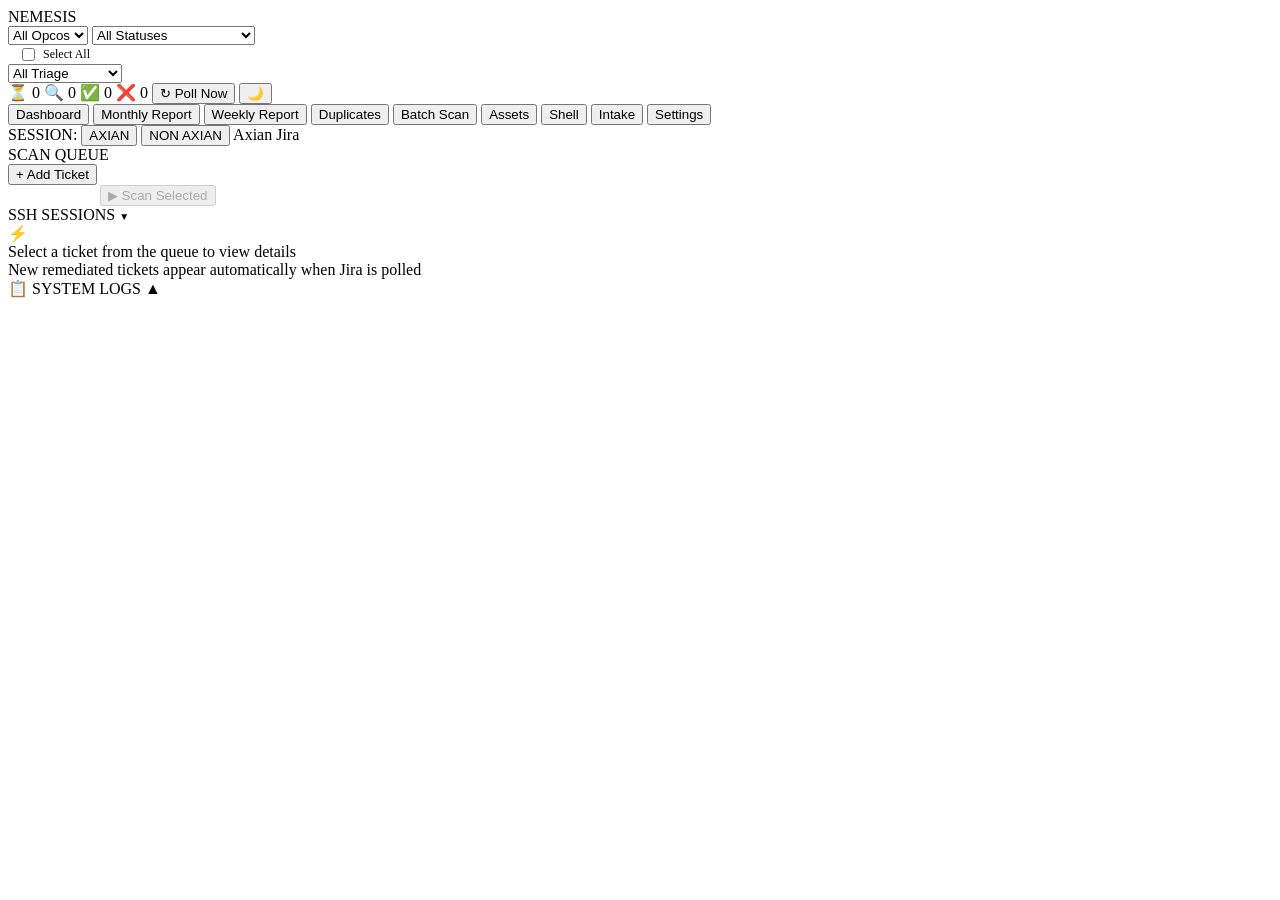
==== frontend/index.html @ eec04802 "feat: separated manual jobs pane, fixed select-all bug, and fixed jira v2 fallback logic" ====
<!DOCTYPE html>
<html lang="en">
<head>
  <meta charset="UTF-8">
  <meta name="viewport" content="width=device-width, initial-scale=1.0">
  <title>Nemesis</title>
  <link rel="stylesheet" href="/static/style.css">
  <link rel="stylesheet" href="/static/vendor/xterm/xterm.css">
</head>
<body>

  <!-- HEADER -->
  <header>
    <div class="header-left">
      <span class="logo">NEMESIS</span>
    </div>
    <div class="header-center" id="dashboardControls">
      <select id="clientFilter">
        <option value="">All Opcos</option>
      </select>
      <select id="statusFilter">
        <option value="">All Statuses</option>
        <option value="queued">⚡ Auto-scan (Queued)</option>
        <option value="manual">🖐 Manual Review</option>
        <option value="scanning">Scanning</option>
        <option value="completed">Completed</option>
        <option value="error">Error</option>
        <optgroup label="By Verdict">
          <option value="fixed">✅ Fixed</option>
          <option value="not_fixed">❌ Not Fixed</option>
          <option value="inconclusive">⚠️ Inconclusive</option>
        </optgroup>
      </select>
      <label style="display:flex; align-items:center; gap:5px; font-size:12px; margin-left:10px; color:var(--text); cursor:pointer;">
        <input type="checkbox" id="selectAllJobs" onchange="toggleSelectAll(this.checked)"> Select All
      </label>
      <select id="triageFilter">
        <option value="">All Triage</option>
        <option value="closed">🟢 Likely Fixed</option>
        <option value="open">🔴 Still Open</option>
        <option value="host_down">⚠️ Host Down</option>
        <option value="error">⚠️ Triage Error</option>
        <option value="none">Not Triaged</option>
      </select>
    </div>
    <div class="header-right" id="dashboardStats">
      <span class="stat-badge" id="statQueued">⏳ 0</span>
      <span class="stat-badge scanning" id="statScanning">🔍 0</span>
      <span class="stat-badge done" id="statDone">✅ 0</span>
      <span class="stat-badge err" id="statErr">❌ 0</span>
      <button class="btn btn-secondary btn-sm" id="pollNowBtn" onclick="forcePoll()">↻ Poll Now</button>
      <button class="btn btn-secondary btn-sm" id="themeBtn" onclick="toggleTheme()" title="Toggle light/dark mode">🌙</button>
    </div>
  </header>

  <!-- NAV TABS BAR -->
  <nav class="nav-bar">
    <button class="nav-tab active" id="tabDashboard" onclick="switchTab('dashboard')">Dashboard</button>
    <button class="nav-tab" id="tabReport" onclick="switchTab('report')">Monthly Report</button>
    <button class="nav-tab" id="tabWeekly" onclick="switchTab('weekly')">Weekly Report</button>
    <button class="nav-tab" id="tabDuplicates" onclick="switchTab('duplicates')">Duplicates</button>
    <button class="nav-tab" id="tabBatchScan" onclick="switchTab('batchscan')">Batch Scan</button>
    <button class="nav-tab" id="tabAssets" onclick="switchTab('assets')">Assets</button>
    <button class="nav-tab" id="tabShell" onclick="switchTab('shell')">Shell</button>
    <button class="nav-tab" id="tabIntake" onclick="switchTab('intake')">Intake</button>
    <button class="nav-tab" id="tabSettings" onclick="switchTab('settings')">Settings</button>
  </nav>

  <!-- SESSION SWITCHER -->
  <div class="session-bar" id="sessionBar">
    <span class="session-bar-label">SESSION:</span>
    <button id="btnSessionAxian" class="session-btn active" onclick="switchSession('axian')">AXIAN</button>
    <button id="btnSessionNonAxian" class="session-btn" onclick="switchSession('non_axian')">NON AXIAN</button>
    <span class="session-active-label" id="sessionActiveLabel">Axian Jira</span>
  </div>

  <!-- MAIN LAYOUT -->
  <div class="layout">

    <!-- LEFT: JOB QUEUE -->
    <div class="panel-left">
      <div class="panel-toolbar panel-toolbar-2row">
        <span class="panel-title">SCAN QUEUE</span>
        <div class="panel-toolbar-actions">
          <button class="btn btn-sm btn-secondary" onclick="openAddTicket()" title="Add tickets by key">+ Add Ticket</button>
          <button class="btn btn-sm btn-secondary" id="triageAllBtn" style="display:none" onclick="triageAll()" title="Fast port-reachability check — flags likely-fixed tickets before running full scans">⚡ Triage All</button>
          <button class="btn btn-sm btn-red" id="stopTriageBtn" style="display:none" onclick="stopAllTriage()" title="Cancel pending triage checks that haven't started yet">⏹ Stop Triage</button>
          <button class="btn btn-sm btn-green" id="triageTransitionBtn" style="display:none" onclick="openTriageTransitionModal()" title="Transition all likely-fixed (port closed) tickets straight to Fixed — no full scan">🟢 Transition Likely Fixed</button>
          <button class="btn btn-sm btn-green" id="transitionReadyBtn" style="display:none" onclick="openTransitionModal()">⚡ Transition Ready</button>
        </div>
      </div>
      <div class="panel-scan-bar">
        <button class="btn btn-sm btn-primary" id="scanAllBtn" style="visibility:hidden" onclick="scanAll()">▶▶ Scan All</button>
        <button class="btn btn-sm btn-secondary" id="pauseSweepBtn" style="display:none" onclick="pauseSweep()">⏸ Pause Sweep</button>
        <button class="btn btn-sm btn-primary" id="resumeSweepBtn" style="display:none" onclick="resumeSweep()">▶ Resume Sweep</button>
        <button class="btn btn-sm btn-red" id="stopAllBtn" style="display:none" onclick="stopAllScans()">⏹ Stop All</button>
        <button class="btn btn-sm btn-primary" id="scanSelectedBtn" disabled>▶ Scan Selected</button>
      </div>

      <!-- Verdict stats bar -->
      <div id="verdictStats" class="verdict-stats-bar" style="display:none"></div>

      <!-- SSH Sessions -->
      <div class="ssh-panel" id="sshPanel">
        <div class="ssh-panel-header" id="sshToggle" onclick="toggleSshPanel()">
          <span class="panel-title">SSH SESSIONS</span>
          <span id="sshChevron" style="font-size:10px;color:var(--text-dim)">▼</span>
        </div>
        <div class="ssh-panel-body" id="sshPanelBody"></div>
      </div>

      <div id="jobList" class="job-list"></div>
    </div>

    <!-- RIGHT: JOB DETAIL -->
    <div class="panel-right" id="detailPanel">
      <div class="empty-state">
        <div class="empty-icon">⚡</div>
        <div>Select a ticket from the queue to view details</div>
        <div class="empty-sub">New remediated tickets appear automatically when Jira is polled</div>
      </div>
    </div>

  </div>

  <!-- MONTHLY REPORT VIEW -->
  <div id="reportView" style="display:none; flex:1; overflow-y:auto; padding:28px 32px; background:var(--bg);">

    <div class="report-controls">
      <div style="display:flex;align-items:center;gap:12px;flex-wrap:wrap;">
        <div>
          <label class="report-label">Client</label>
          <select id="reportClient" class="report-select"></select>
        </div>
        <div>
          <label class="report-label">Month</label>
          <input type="month" id="reportMonth" class="report-month-input">
        </div>
        <button class="btn btn-primary" id="reportGenBtn" onclick="generateReport()" style="margin-top:18px">
          Generate Report
        </button>
      </div>
    </div>

    <div id="reportResults" style="margin-top:28px;"></div>

  </div>

  <!-- WEEKLY REPORT VIEW -->
  <div id="weeklyView" style="display:none; flex:1; overflow-y:auto; padding:28px 32px; background:var(--bg);">

    <div class="report-controls">
      <div style="display:flex;align-items:center;gap:12px;flex-wrap:wrap;">
        <div>
          <label class="report-label">Client</label>
          <select id="weeklyClient" class="report-select"></select>
        </div>
        <div>
          <label class="report-label">Any day in the week</label>
          <input type="date" id="weeklyWeek" class="report-month-input">
        </div>
        <button class="btn btn-primary" id="weeklyGenBtn" onclick="generateWeeklyReport()" style="margin-top:18px">
          Generate Report
        </button>
      </div>
    </div>

    <div id="weeklyResults" style="margin-top:28px;"></div>

  </div>

  <!-- DUPLICATES VIEW -->
  <div id="duplicatesView" style="display:none; flex:1; overflow-y:auto; padding:28px 32px; background:var(--bg); flex-direction:column;">

    <div class="report-controls">
      <div style="display:flex;align-items:center;gap:12px;flex-wrap:wrap;">
        <div>
          <label class="report-label">Client</label>
          <select id="duplicatesClient" class="report-select"></select>
        </div>
        <button class="btn btn-primary" id="duplicatesFindBtn"
                onclick="findDuplicates()" style="margin-top:18px">
          Find Duplicates
        </button>
      </div>
    </div>

    <div id="duplicatesResults" style="margin-top:28px;"></div>

  </div>

  <!-- BATCH SCAN VIEW -->
  <div id="batchScanView" style="display:none; flex:1; overflow-y:auto; padding:28px 32px; background:var(--bg); flex-direction:column;">

    <div class="report-controls">
      <div style="display:flex;align-items:center;gap:12px;flex-wrap:wrap;">
        <div>
          <label class="report-label">Client (SSH connection)</label>
          <select id="batchClient" class="report-select"></select>
        </div>
        <div>
          <label class="report-label">Scan Rule</label>
          <select id="batchRule" class="report-select" style="width:280px">
            <option value="">Loading rules…</option>
          </select>
        </div>
        <div>
          <label class="report-label">File — Excel (.xlsx) or CSV (IP/Hostname + Port columns)</label>
          <input type="file" id="batchFile" accept=".xlsx,.xls,.csv" class="report-month-input" style="width:240px">
        </div>
        <button class="btn btn-primary" id="batchRunBtn" onclick="runBatchScan()" style="margin-top:18px">
          Run Scan
        </button>
        <button class="btn btn-danger" id="batchStopBtn" onclick="stopBatchScan()" style="margin-top:18px;display:none">
          ⏹ Stop
        </button>
        <button class="btn btn-secondary" id="batchClearBtn" onclick="clearBatchScan()" style="margin-top:18px;display:none">
          🗑 Clear Results
        </button>
      </div>
    </div>

    <!-- Progress bar -->
    <div id="batchProgress" style="display:none;margin-top:18px;">
      <div style="display:flex;align-items:center;gap:12px;margin-bottom:8px">
        <span id="batchProgressText" style="font-size:13px;color:var(--text-dim)">Scanning…</span>
      </div>
      <div style="background:var(--border);border-radius:6px;height:8px;overflow:hidden;width:100%;max-width:480px">
        <div id="batchProgressBar" style="height:100%;width:0%;background:var(--accent);border-radius:6px;transition:width 0.3s ease"></div>
      </div>
    </div>

    <div id="batchResults" style="margin-top:20px;"></div>

  </div>

  <!-- ASSETS VIEW -->
  <div id="assetsView" style="display:none; flex:1; overflow-y:auto; padding:28px 32px; background:var(--bg); flex-direction:column;">

    <div class="report-controls">
      <div style="display:flex;align-items:center;gap:12px;flex-wrap:wrap;">
        <div>
          <label class="report-label">Client</label>
          <select id="assetsClient" class="report-select" onchange="onAssetsClientChange()"></select>
        </div>
      </div>
    </div>

    <div style="display:grid;grid-template-columns:1fr 1fr;gap:20px;margin-top:20px">

      <!-- Asset List Panel -->
      <div class="report-card" style="padding:16px">
        <div class="report-card-header">Client Asset List</div>
        <div class="report-card-body" style="padding-top:10px">
          <p style="font-size:11px;color:var(--text-dim);margin-bottom:8px">
            Paste client-provided IPs and subnets — one per line. CIDR notation supported (e.g. 10.0.1.0/24).
          </p>
          <textarea id="assetsTextarea" rows="12"
            placeholder="10.0.0.1&#10;192.168.1.0/24&#10;172.16.5.100"
            style="width:100%;box-sizing:border-box;font-family:monospace;font-size:12px;padding:8px;background:var(--bg3);color:var(--text);border:1px solid var(--border);border-radius:4px;resize:vertical"></textarea>
          <div style="display:flex;align-items:center;gap:10px;margin-top:8px">
            <button class="btn btn-primary btn-sm" onclick="saveAssets()">💾 Save Asset List</button>
            <span id="assetsSaveStatus" style="font-size:11px;color:var(--text-dim)"></span>
          </div>
        </div>
      </div>

      <!-- Nessus Panel -->
      <div class="report-card" style="padding:16px">
        <div class="report-card-header" style="display:flex;align-items:center;justify-content:space-between">
          <span>Nessus Scans</span>
          <button class="btn btn-secondary btn-sm" onclick="openNessus()" title="Opens Nessus's web UI on the selected client's Kali box, via a local tunnel">🌐 Open Nessus</button>
        </div>
        <div class="report-card-body" style="padding-top:10px">
          <p style="font-size:11px;color:var(--text-dim);margin-bottom:10px">
            SSH must be connected. Check any number of folders — their scans are combined before comparing against the asset list.
          </p>

          <div style="margin-bottom:8px">
            <button class="btn btn-secondary btn-sm" onclick="loadNessusFolders()">↻ Load Folders</button>
          </div>

          <div id="nessusFolderList"
            style="max-height:130px;overflow-y:auto;border:1px solid var(--border);border-radius:4px;padding:6px;background:var(--bg3);font-size:12px;margin-bottom:10px">
            <span style="color:var(--text-dim)">Click "Load Folders" to see this client's Nessus folders</span>
          </div>

          <div id="nessusScanList"
            style="min-height:50px;max-height:220px;overflow-y:auto;border:1px solid var(--border);border-radius:4px;padding:6px;background:var(--bg3);font-size:11px;margin-bottom:10px">
            <span style="color:var(--text-dim)">Check a folder to see its scans</span>
          </div>

          <div style="display:flex;align-items:center;gap:10px;flex-wrap:wrap">
            <button class="btn btn-primary btn-sm" id="nessusPullBtn" onclick="pullNessus()" disabled>Pull &amp; Compare</button>
            <span id="nessusPullStatus" style="font-size:11px;color:var(--text-dim)"></span>
            <span id="nessusHostCount" style="font-size:11px;color:var(--cyan)"></span>
          </div>
        </div>
      </div>

    </div>

    <div id="assetsResults" style="margin-top:20px"></div>

  </div>

  <!-- SHELL VIEW -->
  <div id="shellView" style="display:none; flex:1; overflow-y:auto; padding:28px 32px; background:var(--bg); flex-direction:column;">

    <div class="report-controls">
      <div style="display:flex;align-items:center;gap:12px;flex-wrap:wrap;">
        <div>
          <label class="report-label">Client</label>
          <select id="shellClient" class="report-select"></select>
        </div>
        <button class="btn btn-primary btn-sm" id="shellConnectBtn" onclick="connectShell()">▶ Connect</button>
        <button class="btn btn-red btn-sm" id="shellDisconnectBtn" onclick="disconnectShell()" style="display:none">⏹ Disconnect</button>
        <span id="shellStatus" style="font-size:11px;color:var(--text-dim)">
          Opens a real bash session on the client's Kali box — independent of the SSH panel's connection. Connect manually when you're ready.
        </span>
      </div>
    </div>

    <div class="report-card" style="padding:8px;margin-top:20px">
      <div id="shellTerminalContainer" style="height:500px;background:#0d1117;border-radius:4px;padding:8px;overflow:hidden"></div>
    </div>

    <div class="report-card" style="padding:16px;margin-top:20px">
      <div style="font-size:12px;font-weight:600;color:var(--text-dim);margin-bottom:10px;text-transform:uppercase;letter-spacing:0.5px">Port Forward</div>
      <div style="font-size:11px;color:var(--text-dim);margin-bottom:14px">
        Reach a web app that's only visible from the selected client's Kali box — picks a port on your own machine only, nothing is opened on the jump server.
      </div>
      <div style="display:flex;align-items:flex-end;gap:10px;flex-wrap:wrap;margin-bottom:14px">
        <div>
          <label class="report-label">Target host:port</label>
          <input type="text" id="tunnelTarget" class="report-month-input" placeholder="127.0.0.1:8080" style="width:180px">
        </div>
        <div>
          <label class="report-label">Local port (optional)</label>
          <input type="number" id="tunnelLocalPort" class="report-month-input" placeholder="same as target" style="width:130px">
        </div>
        <button class="btn btn-primary btn-sm" onclick="startTunnel()">▶ Start Tunnel</button>
      </div>
      <div id="tunnelList" style="display:flex;flex-direction:column;gap:6px"></div>
    </div>


  </div>

  <!-- INTAKE VIEW -->
  <div id="intakeView" style="display:none;flex:1;overflow-y:auto;padding:24px 32px;background:var(--bg);flex-direction:column;">

    <!-- Row 1: Client + Jira status -->
    <div style="display:flex;align-items:center;gap:16px;flex-wrap:wrap;margin-bottom:18px">
      <div>
        <label class="report-label">Client</label>
        <select id="intakeClient" class="report-select" onchange="onIntakeClientChange()"></select>
      </div>
      <div id="intakeJiraBar" style="display:flex;align-items:center;gap:6px;font-size:12px;padding-top:18px">
        <span id="intakeJiraIcon"></span>
        <span id="intakeJiraTxt" style="color:var(--text-dim)"></span>
      </div>
    </div>

    <div style="display:grid;grid-template-columns:1fr 1fr;gap:20px">

      <!-- LEFT: Engagement settings -->
      <div class="report-card" style="padding:16px">
        <div class="report-card-header">Engagement Settings</div>
        <div class="report-card-body" style="padding-top:12px;display:flex;flex-direction:column;gap:10px">
          <div style="display:grid;grid-template-columns:1fr 1fr;gap:10px">
            <div class="form-group" style="margin-bottom:0">
              <label style="font-size:11px">Impact Type</label>
              <input type="text" id="intakeImpactType" class="text-input" value="Internal operations impact" style="font-size:12px">
            </div>
            <div class="form-group" style="margin-bottom:0">
              <label style="font-size:11px">Actor</label>
              <input type="text" id="intakeActor" class="text-input" value="Unauthenticated user" style="font-size:12px">
            </div>
          </div>
          <div style="display:grid;grid-template-columns:1fr 1fr;gap:10px">
            <div class="form-group" style="margin-bottom:0">
              <label style="font-size:11px">Vector</label>
              <input type="text" id="intakeVector" class="text-input" value="Internal network" style="font-size:12px">
            </div>
            <div class="form-group" style="margin-bottom:0">
              <label style="font-size:11px">Test Type</label>
              <select id="intakeTestType" class="text-input" style="font-size:12px">
                <option value="IPT">IPT</option>
                <option value="MPT">MPT</option>
                <option value="WPT">WPT</option>
                <option value="VAPT">VAPT</option>
              </select>
            </div>
          </div>
          <div style="display:grid;grid-template-columns:1fr 1fr;gap:10px">
            <div class="form-group" style="margin-bottom:0">
              <label style="font-size:11px">Project Key</label>
              <input type="text" id="intakeProjectKey" class="text-input" style="font-size:12px">
            </div>
            <div class="form-group" style="margin-bottom:0">
              <label style="font-size:11px">Date Started</label>
              <input type="text" id="intakeDateStarted" class="text-input" placeholder="DD/MM/YYYY" style="font-size:12px">
            </div>
          </div>
          <div style="display:grid;grid-template-columns:1fr 1fr;gap:10px">
            <div class="form-group" style="margin-bottom:0">
              <label style="font-size:11px">Customer</label>
              <input type="text" id="intakeCustomer" class="text-input" style="font-size:12px">
            </div>
            <div class="form-group" style="margin-bottom:0">
              <label style="font-size:11px">Duration</label>
              <input type="text" id="intakeDuration" class="text-input" placeholder="e.g. 1 Day" style="font-size:12px">
            </div>
          </div>
          <div style="display:grid;grid-template-columns:1fr 1fr;gap:10px">
            <div class="form-group" style="margin-bottom:0">
              <label style="font-size:11px">Contact Person</label>
              <input type="text" id="intakeContactPerson" class="text-input" style="font-size:12px">
            </div>
            <div class="form-group" style="margin-bottom:0">
              <label style="font-size:11px">Technical Contact</label>
              <input type="text" id="intakeTechContact" class="text-input" style="font-size:12px">
            </div>
          </div>
          <div style="display:grid;grid-template-columns:1fr 1fr;gap:10px">
            <div class="form-group" style="margin-bottom:0">
              <label style="font-size:11px">Tester (email)</label>
              <input type="text" id="intakeTester" class="text-input" style="font-size:12px">
            </div>
            <div class="form-group" style="margin-bottom:0">
              <label style="font-size:11px">Purchaser</label>
              <input type="text" id="intakePurchaser" class="text-input" style="font-size:12px">
            </div>
          </div>
        </div>
      </div>

      <!-- RIGHT: Nessus scan picker -->
      <div class="report-card" style="padding:16px">
        <div class="report-card-header">Nessus Scans</div>
        <div class="report-card-body" style="padding-top:10px">
          <p style="font-size:11px;color:var(--text-dim);margin-bottom:8px">
            SSH must be connected for this client. Tick folders to expand their scans, then tick the scans to pull.
          </p>
          <div style="margin-bottom:8px">
            <button class="btn btn-secondary btn-sm" onclick="_intakeLoadFolders()">↻ Load Folders</button>
          </div>
          <div id="intakeFolderList"
            style="max-height:120px;overflow-y:auto;border:1px solid var(--border);border-radius:4px;padding:6px;background:var(--bg3);font-size:12px;margin-bottom:8px">
            <span style="color:var(--text-dim)">Click "Load Folders" to begin</span>
          </div>
          <div id="intakeScanList"
            style="max-height:180px;overflow-y:auto;border:1px solid var(--border);border-radius:4px;padding:6px;background:var(--bg3);font-size:11px;margin-bottom:12px">
            <span style="color:var(--text-dim)">Check a folder to see its scans</span>
          </div>
          <div style="display:flex;align-items:center;gap:10px;flex-wrap:wrap">
            <button class="btn btn-primary btn-sm" id="intakePullBtn" onclick="intakePull()" disabled>⬇ Pull Scan</button>
            <button class="btn btn-secondary btn-sm" id="intakeCheckBtn" onclick="intakeCheckDuplicates()" disabled>🔍 Check Jira</button>
            <button class="btn btn-primary btn-sm" id="intakeExportBtn" onclick="intakeExport()" disabled>⬇ Export New Findings</button>
          </div>
        </div>
      </div>

    </div>

    <!-- Status + summary bar -->
    <div style="margin-top:14px;display:flex;align-items:center;gap:20px;flex-wrap:wrap">
      <span id="intakeStatus" style="font-size:12px;color:var(--text-dim)"></span>
      <span id="intakeSummaryBar" style="font-size:12px;font-weight:600;color:var(--text)"></span>
    </div>

    <!-- Pagination -->
    <div id="intakePageCtrl" style="display:none;align-items:center;gap:10px;margin-top:10px">
      <button class="btn btn-secondary btn-sm" id="intakePagePrev" onclick="intakePagePrev()">◀ Prev</button>
      <span id="intakePageInfo" style="font-size:12px;color:var(--text-dim)"></span>
      <button class="btn btn-secondary btn-sm" id="intakePageNext" onclick="intakePageNext()">Next ▶</button>
    </div>

    <!-- Findings table -->
    <div id="intakeTableWrap" style="margin-top:12px;overflow-x:auto"></div>

  </div>

  <!-- SETTINGS VIEW -->
  <div id="settingsView" style="display:none; flex:1; overflow-y:auto; padding:28px 32px; background:var(--bg);">

    <!-- ── Two-column layout: Axian (left) | Non-Axian (right) ───────────── -->
    <div class="settings-columns">

      <!-- ═══ LEFT COLUMN — AXIAN ══════════════════════════════════════════ -->
      <div class="settings-col">
        <div class="settings-col-header">
          <span class="settings-col-dot settings-col-dot-axian"></span>AXIAN
        </div>

        <!-- Jira (Axian) -->
        <div class="report-card" style="padding:16px;margin-bottom:16px">
          <div class="report-card-header">Jira</div>
          <div class="report-card-body" style="padding-top:14px;display:flex;flex-direction:column;gap:14px">
            <div class="form-group">
              <label>Jira URL</label>
              <input type="text" id="setJiraUrl" class="text-input">
            </div>
            <div class="form-group">
              <label>Email</label>
              <input type="text" id="setJiraUsername" class="text-input">
            </div>
            <div class="form-group">
              <label>API Token <span style="font-weight:400;color:var(--text-dim)" id="setJiraTokenStatus"></span></label>
              <input type="password" id="setJiraToken" class="text-input" placeholder="Leave blank to keep the current token">
            </div>
            <div style="display:grid;grid-template-columns:1fr 1fr 1fr;gap:12px">
              <div class="form-group" style="margin-bottom:0">
                <label>Project Key</label>
                <input type="text" id="setJiraProject" class="text-input">
              </div>
              <div class="form-group" style="margin-bottom:0">
                <label>Retest Status</label>
                <input type="text" id="setJiraRetestStatus" class="text-input">
              </div>
              <div class="form-group" style="margin-bottom:0">
                <label>Poll Interval (sec)</label>
                <input type="number" id="setJiraPollInterval" class="text-input">
              </div>
            </div>
          </div>
        </div>

        <!-- Jump Server (shared infra, shown under Axian) -->
        <div class="report-card" style="padding:16px;margin-bottom:16px">
          <div class="report-card-header">Jump Server</div>
          <div class="report-card-body" style="padding-top:14px;display:flex;flex-direction:column;gap:14px">
            <div style="display:grid;grid-template-columns:2fr 1fr;gap:12px">
              <div class="form-group" style="margin-bottom:0">
                <label>Host</label>
                <input type="text" id="setJumpHost" class="text-input">
              </div>
              <div class="form-group" style="margin-bottom:0">
                <label>Port</label>
                <input type="number" id="setJumpPort" class="text-input">
              </div>
            </div>
            <div class="form-group">
              <label>Username</label>
              <input type="text" id="setJumpUser" class="text-input">
            </div>
            <div class="form-group">
              <label>Password <span style="font-weight:400;color:var(--text-dim)" id="setJumpPasswordStatus"></span></label>
              <input type="password" id="setJumpPassword" class="text-input" placeholder="Leave blank to keep the current password">
            </div>
          </div>
        </div>

        <!-- Clients — Axian -->
        <div class="report-card" style="padding:16px;margin-bottom:16px">
          <div class="report-card-header" style="display:flex;align-items:center;justify-content:space-between">
            <span>Clients (Opcos)</span>
            <button class="btn btn-sm btn-secondary" onclick="addSettingsClientRow()">+ Add Client</button>
          </div>
          <div class="report-card-body" style="padding-top:14px">
            <div id="settingsClientRows" style="display:flex;flex-direction:column;gap:18px"></div>
          </div>
        </div>
      </div><!-- end left col -->

      <!-- ═══ RIGHT COLUMN — NON-AXIAN ═════════════════════════════════════ -->
      <div class="settings-col">
        <div class="settings-col-header">
          <span class="settings-col-dot settings-col-dot-nonaxian"></span>NON AXIAN
        </div>

        <!-- Non-Axian Jira -->
        <div class="report-card" style="padding:16px;margin-bottom:16px">
          <div class="report-card-header">Jira — Server / Data Centre</div>
          <div class="report-card-body" style="padding-top:14px;display:flex;flex-direction:column;gap:14px">
            <div style="font-size:11px;color:var(--text-dim)">Uses Personal Access Token (Bearer) auth</div>
            <div class="form-group">
              <label>Jira URL</label>
              <input type="text" id="setJira2Url" class="text-input" placeholder="https://tickets.example.com">
            </div>
            <div class="form-group">
              <label>Personal Access Token (PAT) <span style="font-weight:400;color:var(--text-dim)" id="setJira2TokenStatus"></span></label>
              <input type="password" id="setJira2Token" class="text-input" placeholder="Leave blank to keep current">
            </div>
            <div style="display:grid;grid-template-columns:1fr 1fr;gap:12px">
              <div class="form-group" style="margin-bottom:0">
                <label>Retest Status</label>
                <input type="text" id="setJira2RetestStatus" class="text-input" placeholder="Remediated">
              </div>
              <div class="form-group" style="margin-bottom:0">
                <label>Poll Interval (sec)</label>
                <input type="number" id="setJira2PollInterval" class="text-input" placeholder="300">
              </div>
            </div>
            <div style="font-size:11px;color:var(--text-dim);padding:4px 0">
              💡 Leave URL blank to disable Non-Axian. Each client's <strong>label</strong> must match its Jira <strong>project key</strong> (e.g. <code>CPEL</code> → <code>project = CPEL</code>).
            </div>
          </div>
        </div>

        <!-- Clients — Non-Axian -->
        <div class="report-card" style="padding:16px;margin-bottom:16px">
          <div class="report-card-header" style="display:flex;align-items:center;justify-content:space-between">
            <span>Clients</span>
            <button class="btn btn-sm btn-secondary" onclick="addSecondaryClientRow()">+ Add Client</button>
          </div>
          <div class="report-card-body" style="padding-top:14px">
            <div id="settingsClientRowsSecondary" style="display:flex;flex-direction:column;gap:18px">
              <div style="font-size:11px;color:var(--text-dim);padding:4px 0">No Non-Axian clients yet — click "+ Add Client" to add one.</div>
            </div>
          </div>
        </div>
      </div><!-- end right col -->

    </div><!-- end settings-columns -->

    <!-- Save button row — full width below both columns -->
    <div style="display:flex;align-items:center;gap:12px;margin-top:8px">
      <button class="btn btn-primary" id="settingsSaveBtn" onclick="saveSettings()">Save Settings</button>
      <span id="settingsSaveStatus" style="font-size:12px;color:var(--text-dim)"></span>
    </div>

  </div>

  <!-- BOTTOM: SYSTEM LOGS -->
  <div class="logs-bar" id="logsBar">
    <div class="logs-header" id="logsToggle">
      <span>📋 SYSTEM LOGS</span>
      <span id="logsChevron">▲</span>
    </div>
    <div class="logs-body" id="logsBody"></div>
  </div>

  <!-- CONFIRM TRANSITION MODAL -->
  <div class="modal-overlay" id="transitionModal" style="display:none">
    <div class="modal">
      <h3 id="modalTitle">Confirm Jira Transition</h3>
      <p id="modalSubtitle" class="modal-subtitle"></p>
      <div class="form-group">
        <label>Comment (optional)</label>
        <textarea id="modalComment" rows="3" placeholder="Add a comment to the Jira ticket..."></textarea>
      </div>
      <div class="modal-actions">
        <button class="btn btn-secondary" id="modalCancel">Cancel</button>
        <button class="btn btn-primary" id="modalConfirm">Confirm</button>
      </div>
    </div>
  </div>

  <!-- ADD TICKET MODAL -->
  <div class="modal-overlay" id="addTicketModal" style="display:none">
    <div class="modal" style="width:480px">
      <h3>Add Tickets to Queue</h3>
      <p class="modal-subtitle">Enter ticket keys regardless of their Jira status</p>
      <div class="form-group">
        <label>Client</label>
        <select id="addTicketClient" class="report-select" style="width:100%"></select>
      </div>
      <div class="form-group">
        <label>Ticket Keys <span style="color:var(--text-dim);font-weight:400">(one per line or comma-separated)</span></label>
        <textarea id="addTicketKeys" rows="4" placeholder="AXG-1234&#10;AXG-5678, AXG-9012"></textarea>
      </div>
      <div id="addTicketResults" style="margin-bottom:12px;font-size:12px;display:none"></div>
      <div class="modal-actions">
        <button class="btn btn-secondary" onclick="closeAddTicket()">Cancel</button>
        <button class="btn btn-primary" id="addTicketBtn" onclick="submitAddTicket()">Add to Queue</button>
      </div>
    </div>
  </div>

  <!-- SWEEP MODAL -->
  <div class="modal-overlay" id="sweepModal" style="display:none">
    <div class="modal" style="width:520px">
      <h3 id="sweepModalTitle">Sweep Open Tickets</h3>
      <p class="modal-subtitle" id="sweepModalSubtitle">Fetching tickets from Jira…</p>
      <div id="sweepPreviewBody" style="margin:14px 0;font-size:12px;min-height:72px"></div>
      <div id="sweepSample" style="margin-bottom:12px;font-size:11px;color:var(--text-dim);max-height:120px;overflow-y:auto;border-top:1px solid var(--border);padding-top:8px"></div>
      <div class="modal-actions">
        <button class="btn btn-secondary" onclick="closeSweep()">Cancel</button>
        <button class="btn btn-sweep" id="sweepRunBtn" disabled onclick="runSweep()">Queue Tickets</button>
      </div>
    </div>
  </div>

  <!-- BULK TRANSITION MODAL -->
  <div class="modal-overlay" id="bulkTransitionModal" style="display:none">
    <div class="modal" style="width:560px">
      <h3 id="transitionModalTitle">Transition Completed Tickets</h3>
      <p class="modal-subtitle">Jira will be updated for all eligible completed scans</p>
      <div id="transitionPreviewBody" style="margin:14px 0;font-size:12px;min-height:60px"></div>
      <div id="transitionTicketList" style="max-height:220px;overflow-y:auto;border:1px solid var(--border);border-radius:6px;margin-bottom:14px;display:none"></div>
      <div class="modal-actions">
        <button class="btn btn-secondary" onclick="closeTransitionModal()">Cancel</button>
        <button class="btn btn-primary" id="transitionConfirmBtn" disabled onclick="runBulkTransition()">Confirm Transition</button>
      </div>
    </div>
  </div>

  <!-- TRIAGE BULK TRANSITION MODAL -->
  <div class="modal-overlay" id="triageTransitionModal" style="display:none">
    <div class="modal" style="width:560px">
      <h3>Transition Likely-Fixed Tickets</h3>
      <p class="modal-subtitle">Based on triage only (port closed) — no full scan was run on these</p>
      <div class="form-group">
        <label>Comment (optional)</label>
        <textarea id="triageModalComment" rows="2" placeholder="Add a comment to each Jira ticket..."></textarea>
      </div>
      <div id="triageTransitionPreviewBody" style="margin:10px 0;font-size:12px;min-height:24px"></div>
      <div id="triageTransitionTicketList" style="max-height:220px;overflow-y:auto;border:1px solid var(--border);border-radius:6px;margin-bottom:14px;display:none"></div>
      <div class="modal-actions">
        <button class="btn btn-secondary" onclick="closeTriageTransitionModal()">Cancel</button>
        <button class="btn btn-primary" id="triageTransitionConfirmBtn" disabled onclick="runTriageBulkTransition()">Confirm Transition</button>
      </div>
    </div>
  </div>

  
  <div id="toastContainer" class="toast-container"></div>
  <script src="/static/vendor/xterm/xterm.js"></script>
  <script src="/static/vendor/xterm/xterm-addon-fit.js"></script>
  <script src="/static/intake.js?v=3"></script>
  <script src="/static/app.js?v=3"></script>
</body>
</html>
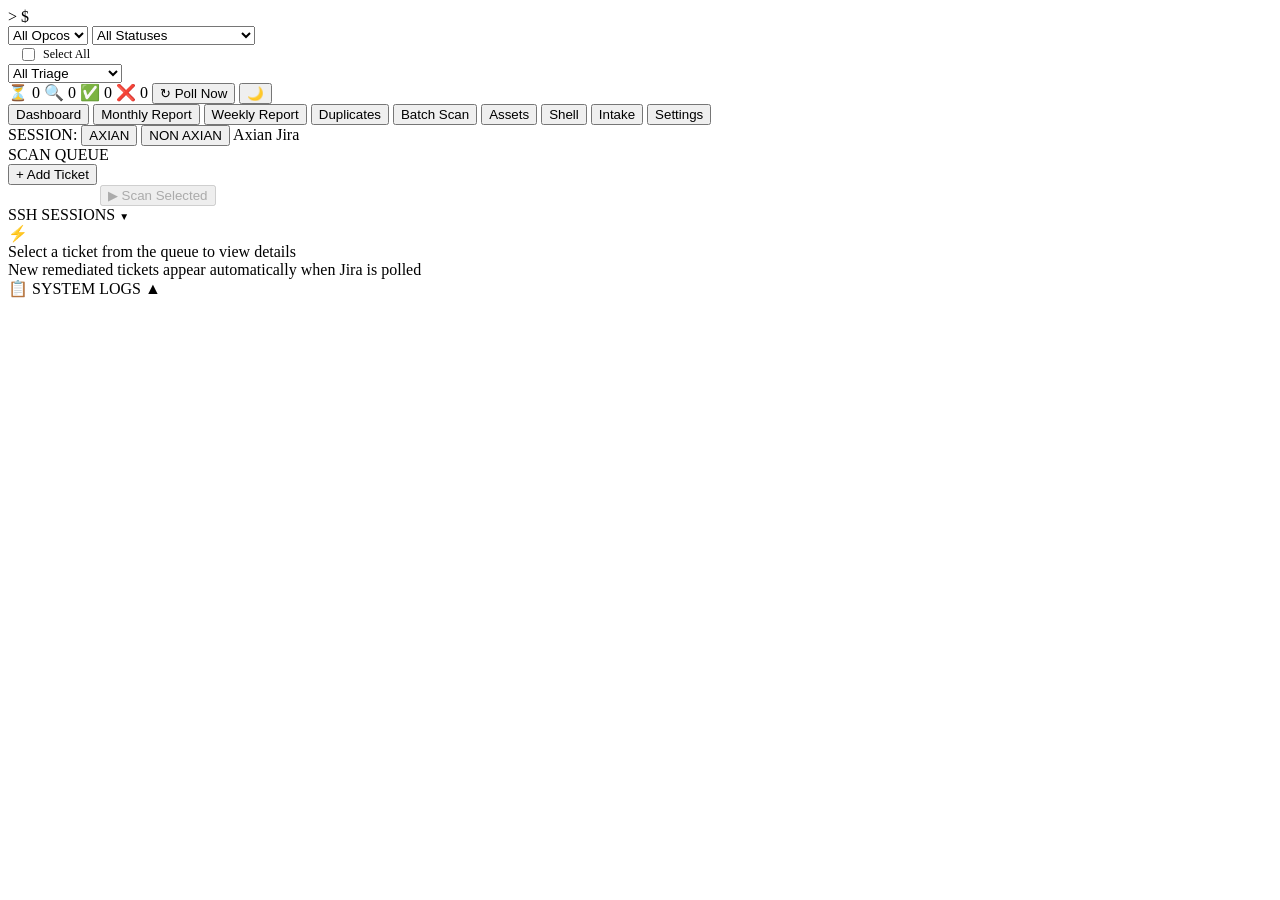
==== commit d2b470af: "Add animated Nemesis terminal prompt in the header. Replace the static logo with a typing terminal t" ====
--- a/frontend/index.html
+++ b/frontend/index.html
@@ -4,7 +4,7 @@
   <meta charset="UTF-8">
   <meta name="viewport" content="width=device-width, initial-scale=1.0">
   <title>Nemesis</title>
-  <link rel="stylesheet" href="/static/style.css">
+  <link rel="stylesheet" href="/static/style.css?v=17">
   <link rel="stylesheet" href="/static/vendor/xterm/xterm.css">
 </head>
 <body>
@@ -12,7 +12,11 @@
   <!-- HEADER -->
   <header>
     <div class="header-left">
-      <span class="logo">NEMESIS</span>
+      <div class="nemesis-terminal" aria-label="Nemesis">
+        <span class="nemesis-prompt">&gt; $</span>
+        <span class="nemesis-cmd" id="nemesisCmd"></span>
+        <span class="nemesis-cursor"></span>
+      </div>
     </div>
     <div class="header-center" id="dashboardControls">
       <select id="clientFilter">
@@ -91,8 +95,6 @@
       </div>
       <div class="panel-scan-bar">
         <button class="btn btn-sm btn-primary" id="scanAllBtn" style="visibility:hidden" onclick="scanAll()">▶▶ Scan All</button>
-        <button class="btn btn-sm btn-secondary" id="pauseSweepBtn" style="display:none" onclick="pauseSweep()">⏸ Pause Sweep</button>
-        <button class="btn btn-sm btn-primary" id="resumeSweepBtn" style="display:none" onclick="resumeSweep()">▶ Resume Sweep</button>
         <button class="btn btn-sm btn-red" id="stopAllBtn" style="display:none" onclick="stopAllScans()">⏹ Stop All</button>
         <button class="btn btn-sm btn-primary" id="scanSelectedBtn" disabled>▶ Scan Selected</button>
       </div>
@@ -211,7 +213,7 @@
         <button class="btn btn-primary" id="batchRunBtn" onclick="runBatchScan()" style="margin-top:18px">
           Run Scan
         </button>
-        <button class="btn btn-danger" id="batchStopBtn" onclick="stopBatchScan()" style="margin-top:18px;display:none">
+        <button class="btn btn-red" id="batchStopBtn" onclick="stopBatchScan()" style="margin-top:18px;display:none">
           ⏹ Stop
         </button>
         <button class="btn btn-secondary" id="batchClearBtn" onclick="clearBatchScan()" style="margin-top:18px;display:none">
@@ -321,27 +323,30 @@
       </div>
     </div>
 
-    <div class="report-card" style="padding:8px;margin-top:20px">
-      <div id="shellTerminalContainer" style="height:500px;background:#0d1117;border-radius:4px;padding:8px;overflow:hidden"></div>
-    </div>
-
-    <div class="report-card" style="padding:16px;margin-top:20px">
-      <div style="font-size:12px;font-weight:600;color:var(--text-dim);margin-bottom:10px;text-transform:uppercase;letter-spacing:0.5px">Port Forward</div>
-      <div style="font-size:11px;color:var(--text-dim);margin-bottom:14px">
-        Reach a web app that's only visible from the selected client's Kali box — picks a port on your own machine only, nothing is opened on the jump server.
-      </div>
-      <div style="display:flex;align-items:flex-end;gap:10px;flex-wrap:wrap;margin-bottom:14px">
-        <div>
+    <div class="report-card shell-terminal-card">
+      <div id="shellTerminalContainer" class="shell-terminal"></div>
+    </div>
+
+    <div class="report-card pf-card">
+      <div class="pf-header">
+        <span class="pf-icon">🔌</span>
+        <div>
+          <div class="pf-title">Port Forward</div>
+          <div class="pf-sub">Reach a web app only visible from the selected client's Kali box. A listener is opened on <strong>your machine only</strong> — nothing is exposed on the jump server.</div>
+        </div>
+      </div>
+      <div class="pf-form">
+        <div class="pf-field">
           <label class="report-label">Target host:port</label>
-          <input type="text" id="tunnelTarget" class="report-month-input" placeholder="127.0.0.1:8080" style="width:180px">
-        </div>
-        <div>
-          <label class="report-label">Local port (optional)</label>
-          <input type="number" id="tunnelLocalPort" class="report-month-input" placeholder="same as target" style="width:130px">
-        </div>
-        <button class="btn btn-primary btn-sm" onclick="startTunnel()">▶ Start Tunnel</button>
-      </div>
-      <div id="tunnelList" style="display:flex;flex-direction:column;gap:6px"></div>
+          <input type="text" id="tunnelTarget" class="text-input pf-input" placeholder="127.0.0.1:8080" onkeydown="if(event.key==='Enter')startTunnel()">
+        </div>
+        <div class="pf-field">
+          <label class="report-label">Local port <span class="pf-optional">optional</span></label>
+          <input type="number" id="tunnelLocalPort" class="text-input pf-input pf-input-sm" placeholder="same as target" min="1" max="65535" onkeydown="if(event.key==='Enter')startTunnel()">
+        </div>
+        <button class="btn btn-primary pf-start-btn" onclick="startTunnel()">▶ Start Tunnel</button>
+      </div>
+      <div id="tunnelList" class="pf-tunnels"></div>
     </div>
 
 
@@ -359,6 +364,9 @@
       <div id="intakeJiraBar" style="display:flex;align-items:center;gap:6px;font-size:12px;padding-top:18px">
         <span id="intakeJiraIcon"></span>
         <span id="intakeJiraTxt" style="color:var(--text-dim)"></span>
+        <button type="button" id="intakeJiraRefreshBtn" onclick="intakeRefreshJira()"
+          title="Fetch the latest tickets from Jira now"
+          style="display:none;margin-left:6px;background:none;border:none;color:var(--blue);cursor:pointer;font-size:12px;padding:0">↻ Refresh</button>
       </div>
     </div>
 
@@ -459,6 +467,10 @@
             <button class="btn btn-secondary btn-sm" id="intakeCheckBtn" onclick="intakeCheckDuplicates()" disabled>🔍 Check Jira</button>
             <button class="btn btn-primary btn-sm" id="intakeExportBtn" onclick="intakeExport()" disabled>⬇ Export New Findings</button>
           </div>
+          <label style="display:flex;align-items:center;gap:6px;margin-top:8px;font-size:11px;color:var(--text-dim);cursor:pointer">
+            <input type="checkbox" id="intakeForcePull">
+            Force re-pull from Nessus (ignore cached scans)
+          </label>
         </div>
       </div>
 
@@ -469,6 +481,23 @@
       <span id="intakeStatus" style="font-size:12px;color:var(--text-dim)"></span>
       <span id="intakeSummaryBar" style="font-size:12px;font-weight:600;color:var(--text)"></span>
     </div>
+
+    <!-- Filter + search (shown once findings are loaded) -->
+    <div id="intakeFilterBar" class="intake-filter-bar" style="display:none;margin-top:12px">
+      <div class="intake-filter-group">
+        <button type="button" class="intake-filter-pill active" data-filter="all" onclick="setIntakeFilter('all')">All <span class="intake-pill-count">0</span></button>
+        <button type="button" class="intake-filter-pill" data-filter="new" onclick="setIntakeFilter('new')">New <span class="intake-pill-count">0</span></button>
+        <button type="button" class="intake-filter-pill" data-filter="duplicate" onclick="setIntakeFilter('duplicate')">Duplicate <span class="intake-pill-count">0</span></button>
+        <button type="button" class="intake-filter-pill" data-filter="pending" onclick="setIntakeFilter('pending')">Unchecked <span class="intake-pill-count">0</span></button>
+      </div>
+      <div class="intake-filter-search">
+        <input type="text" id="intakeSearchInput" placeholder="Search title, IP, CVE…" oninput="setIntakeSearch(this.value)">
+      </div>
+      <button type="button" class="btn btn-secondary btn-sm" onclick="intakeMarkVisibleNew()">Mark visible as NEW</button>
+    </div>
+
+    <!-- Findings table -->
+    <div id="intakeTableWrap" style="margin-top:12px;overflow-x:auto"></div>
 
     <!-- Pagination -->
     <div id="intakePageCtrl" style="display:none;align-items:center;gap:10px;margin-top:10px">
@@ -476,9 +505,6 @@
       <span id="intakePageInfo" style="font-size:12px;color:var(--text-dim)"></span>
       <button class="btn btn-secondary btn-sm" id="intakePageNext" onclick="intakePageNext()">Next ▶</button>
     </div>
-
-    <!-- Findings table -->
-    <div id="intakeTableWrap" style="margin-top:12px;overflow-x:auto"></div>
 
   </div>
 
@@ -719,7 +745,7 @@
   <div id="toastContainer" class="toast-container"></div>
   <script src="/static/vendor/xterm/xterm.js"></script>
   <script src="/static/vendor/xterm/xterm-addon-fit.js"></script>
-  <script src="/static/intake.js?v=3"></script>
-  <script src="/static/app.js?v=3"></script>
+  <script src="/static/intake.js?v=7"></script>
+  <script src="/static/app.js?v=23"></script>
 </body>
 </html>
